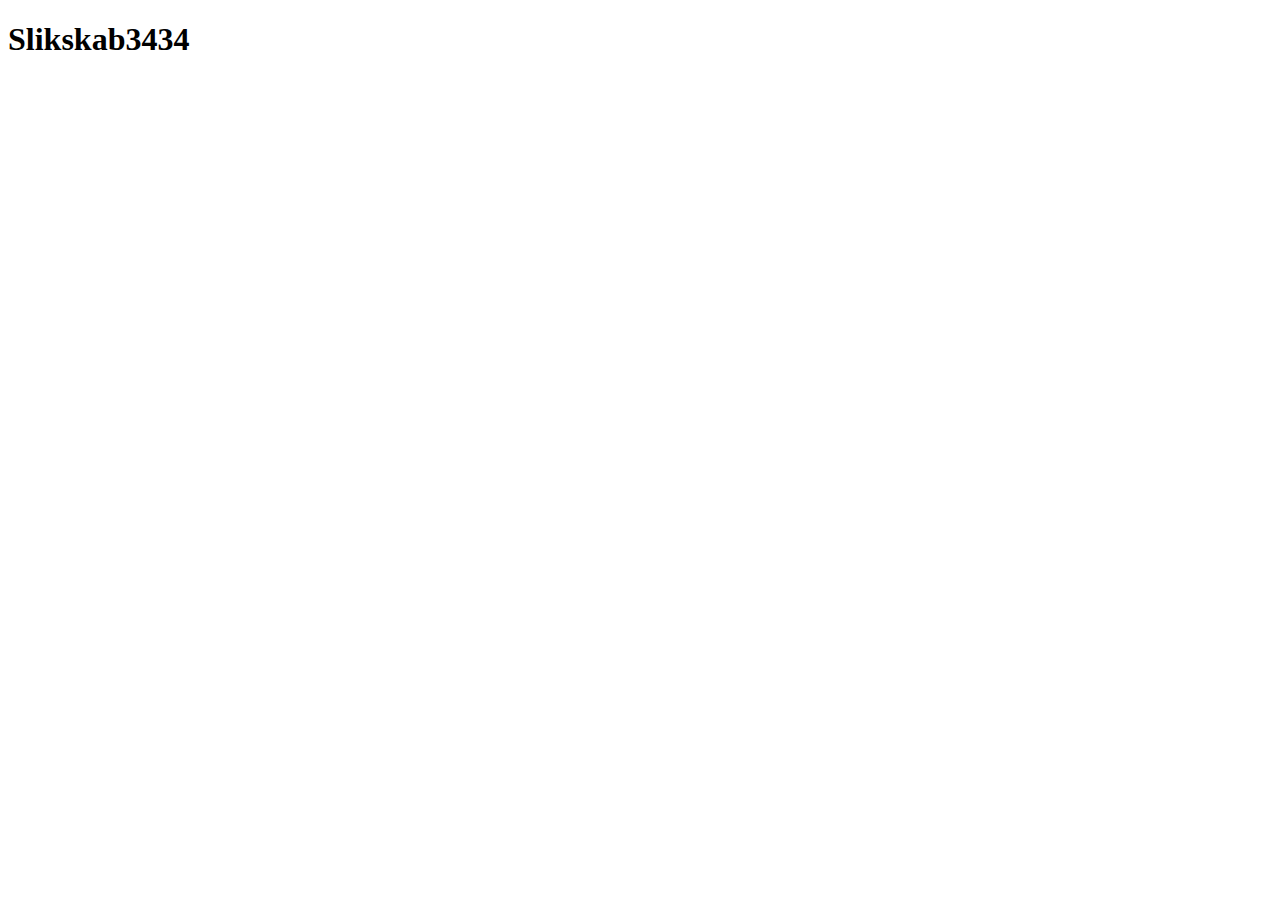
==== index.html @ bc1e1c99 "Test commit" ====
<!DOCTYPE html>
<html lang="en">
<head>
    <meta charset="UTF-8">
    <meta http-equiv="X-UA-Compatible" content="IE=edge">
    <meta name="viewport" content="width=device-width, initial-scale=1.0">
    <link rel="style.css" href="https://stackpath.bootstrapcdn.com/bootstrap/4.5.2/css/bootstrap.min.css">
    <script src="https://cdnjs.cloudflare.com/ajax/libs/axios/0.21.1/axios.js"></script>
    <script src="https://unpkg.com/vue@next"></script>
    <title>Document</title>
</head>
<body>
  <H1>Slikskab3434</H1>
  
<script src="index.js"></script>  
</body>
</html>
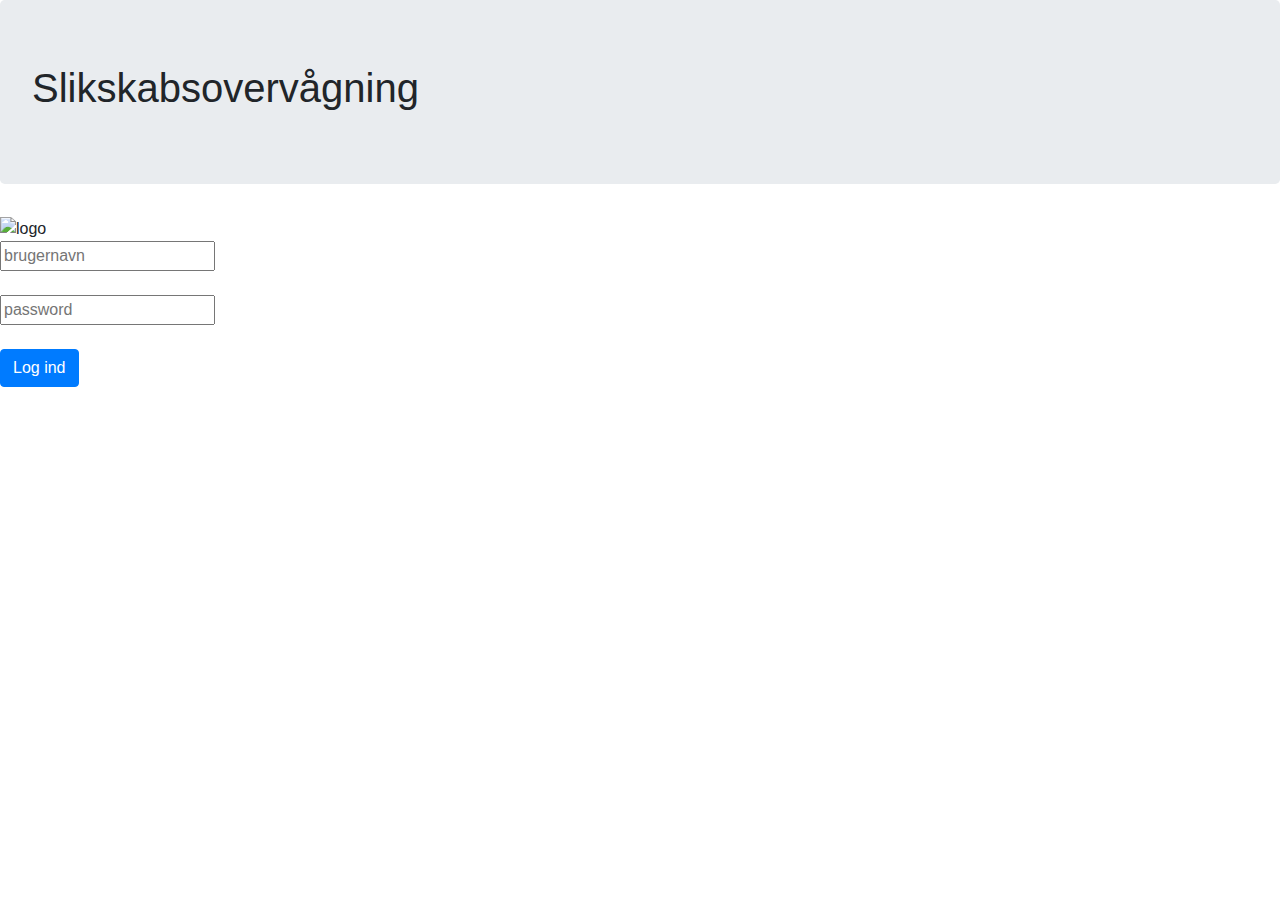
==== commit 96d62e3f: "Added MainPage" ====
--- a/index.html
+++ b/index.html
@@ -1,17 +1,33 @@
 <!DOCTYPE html>
 <html lang="en">
+
 <head>
-    <meta charset="UTF-8">
-    <meta http-equiv="X-UA-Compatible" content="IE=edge">
-    <meta name="viewport" content="width=device-width, initial-scale=1.0">
-    <link rel="style.css" href="https://stackpath.bootstrapcdn.com/bootstrap/4.5.2/css/bootstrap.min.css">
-    <script src="https://cdnjs.cloudflare.com/ajax/libs/axios/0.21.1/axios.js"></script>
-    <script src="https://unpkg.com/vue@next"></script>
-    <title>Document</title>
+  <meta charset="UTF-8">
+  <meta http-equiv="X-UA-Compatible" content="IE=edge">
+  <meta name="viewport" content="width=device-width, initial-scale=1.0">
+  <link rel="stylesheet" href="https://stackpath.bootstrapcdn.com/bootstrap/4.5.2/css/bootstrap.min.css">
+  <link rel="stylesheet" type="text/css" href="style.css">
+  <script src="https://cdnjs.cloudflare.com/ajax/libs/axios/0.21.1/axios.js"></script>
+  <script src="https://unpkg.com/vue@next"></script>
+  <title>Slikskabsovervågning</title>
 </head>
+
 <body>
-  <H1>Slikskab3434</H1>
-  
-<script src="index.js"></script>  
+  <div class="jumbotron">
+    <h1>Slikskabsovervågning</h1>
+
+  </div>
+  <div id="app">
+    <div class="center">
+      <img src="Images/logo.png" alt="logo" style="align-content: center;">
+      <br>
+      <input v-model="UserName" type="text" placeholder="brugernavn"> <br><br>
+      <input v-model="Password" type="password" placeholder="password"> <br><br>
+      <button v-on:click="GoToMainPage()" class="btn btn-primary">Log ind</button>
+
+    </div>
+  </div>
+  <script src="index.js"></script>
 </body>
+
 </html>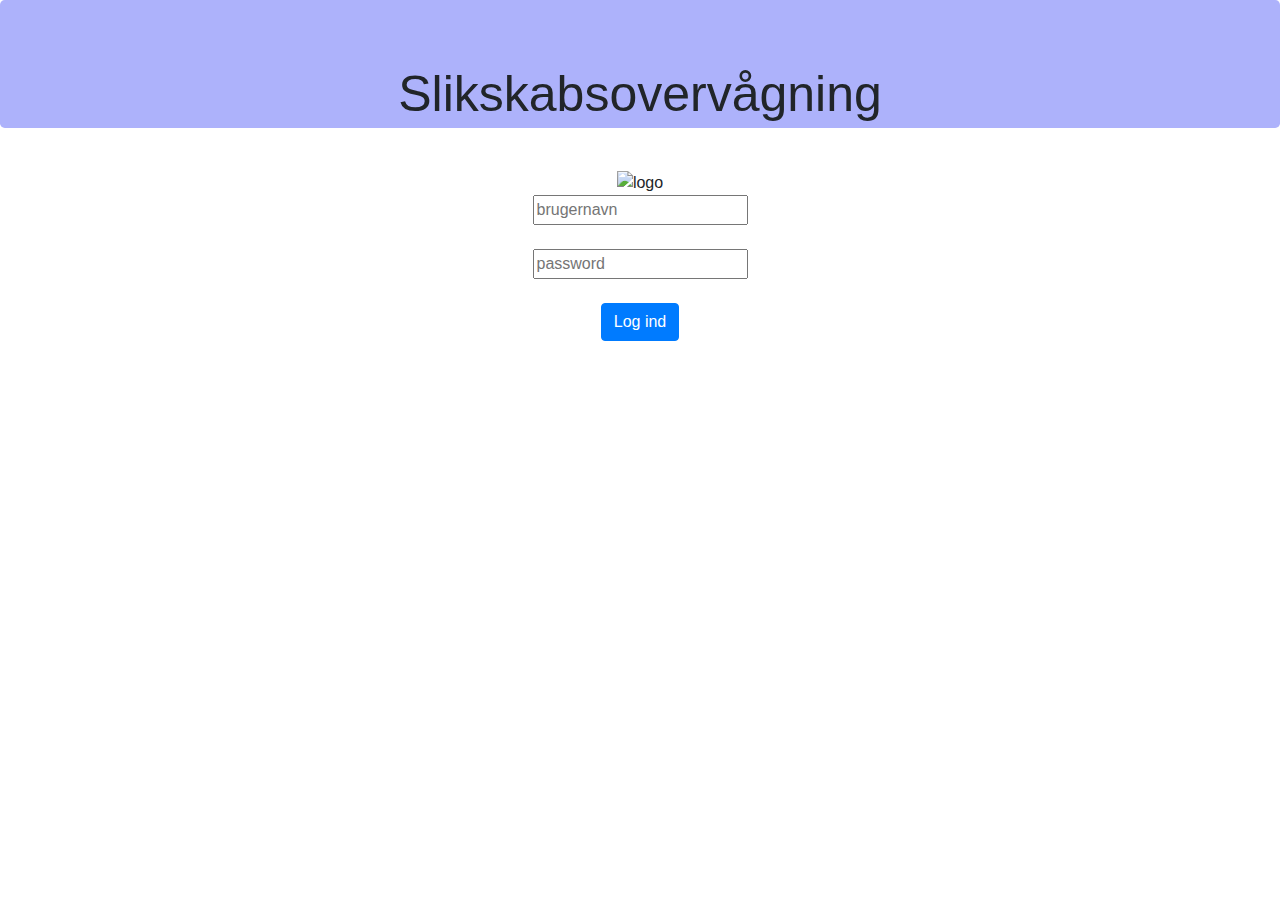
==== commit db7f05d6: "Rykkede tænd/sluk knapper.Gav ikon til begge sider" ====
--- a/index.html
+++ b/index.html
@@ -9,6 +9,7 @@
   <link rel="stylesheet" type="text/css" href="style.css">
   <script src="https://cdnjs.cloudflare.com/ajax/libs/axios/0.21.1/axios.js"></script>
   <script src="https://unpkg.com/vue@next"></script>
+  <link rel="icon" href="Images/candy_logo.png">
   <title>Slikskabsovervågning</title>
 </head>
 
@@ -21,13 +22,14 @@
     <div class="center">
       <img src="Images/logo.png" alt="logo" style="align-content: center;">
       <br>
-      <input v-model="UserName" type="text" placeholder="brugernavn"> <br><br>
-      <input v-model="Password" type="password" placeholder="password"> <br><br>
-      <button v-on:click="GoToMainPage()" class="btn btn-primary">Log ind</button>
+      <input id="name" v-model="UserName" type="text" placeholder="brugernavn"> <br><br>
+      <input id="pass" v-model="Password" type="password" placeholder="password"> <br><br>
+      <button id="click" v-on:click="Validate()" class="btn btn-primary">Log ind</button>
 
     </div>
   </div>
   <script src="index.js"></script>
+  <script src="login.js"></script>
 </body>
 
 </html>--- a/style.css
+++ b/style.css
@@ -0,0 +1,45 @@
+h1 {
+    text-align: center;
+    font-size: 50px;
+}
+
+body {
+    background-color: white;
+}
+
+ul {
+    list-style-type: none;
+    margin: 0;
+    padding: 0;
+    text-align: center;
+    color: white;
+  }
+
+  li {
+    display: inline;
+
+  }
+
+  .jumbotron {
+      background-color:rgb(173, 178, 251);
+      height: 50px;
+      text-align: center;
+  }
+  .center {
+    margin: auto;
+    width: 60%;
+    padding: 10px;
+    text-align: center;
+  }
+  img {
+    width: 75%;
+    height: auto;
+  }
+  th{
+    border: 1px solid black;
+    background-color: cornflowerblue;
+  }
+   td{
+    border: 1px solid black;
+    text-align: left;
+  }
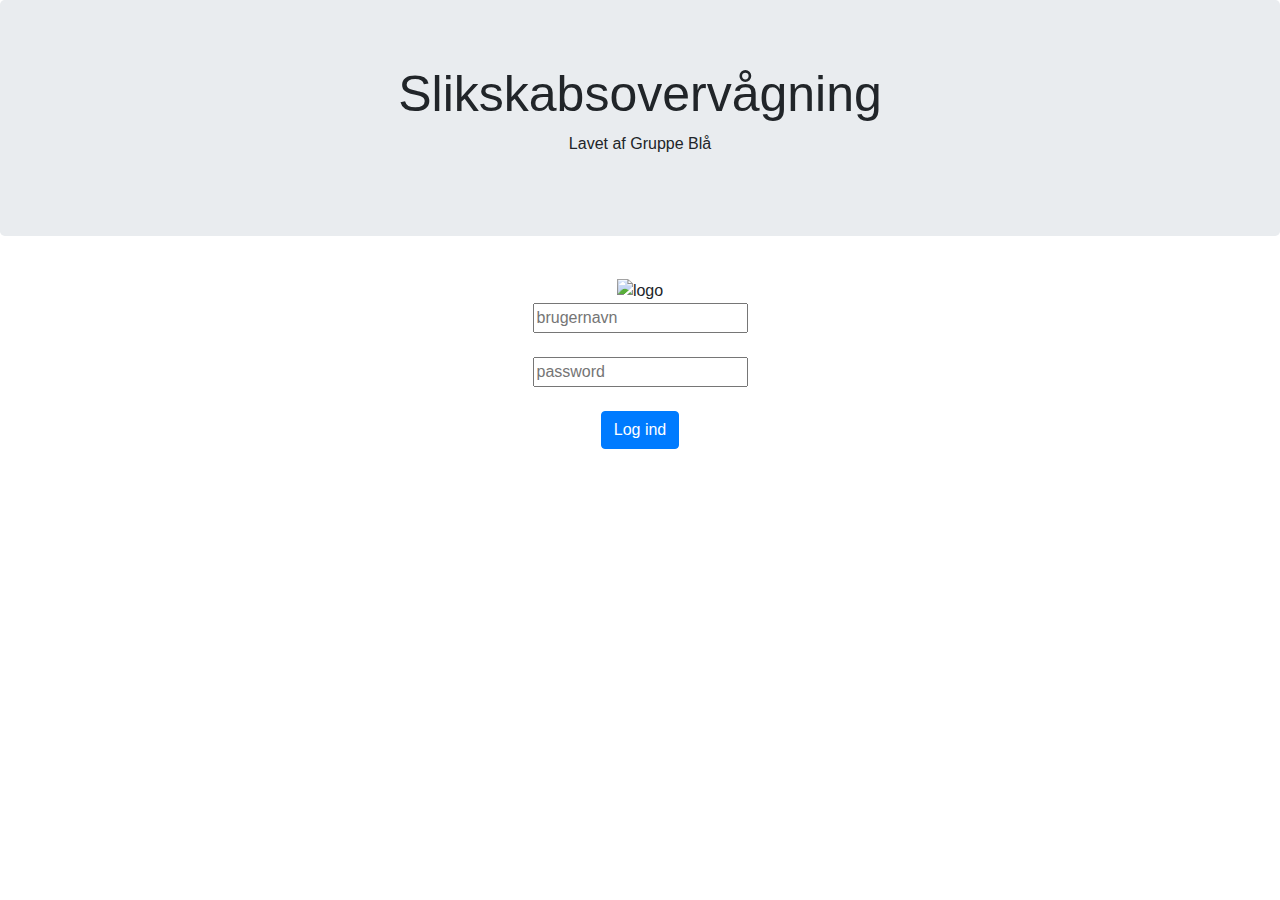
==== commit 90aa58d2: "Rykkede ting rundt" ====
--- a/index.html
+++ b/index.html
@@ -16,7 +16,7 @@
 <body>
   <div class="jumbotron">
     <h1>Slikskabsovervågning</h1>
-
+    <p style="text-align: center;">Lavet af Gruppe Blå</p>
   </div>
   <div id="app">
     <div class="center">
@@ -25,7 +25,7 @@
       <input id="name" v-model="UserName" type="text" placeholder="brugernavn"> <br><br>
       <input id="pass" v-model="Password" type="password" placeholder="password"> <br><br>
       <button id="click" v-on:click="Validate()" class="btn btn-primary">Log ind</button>
-
+      <br>
     </div>
   </div>
   <script src="index.js"></script>
--- a/style.css
+++ b/style.css
@@ -20,11 +20,6 @@
 
   }
 
-  .jumbotron {
-      background-color:rgb(173, 178, 251);
-      height: 50px;
-      text-align: center;
-  }
   .center {
     margin: auto;
     width: 60%;
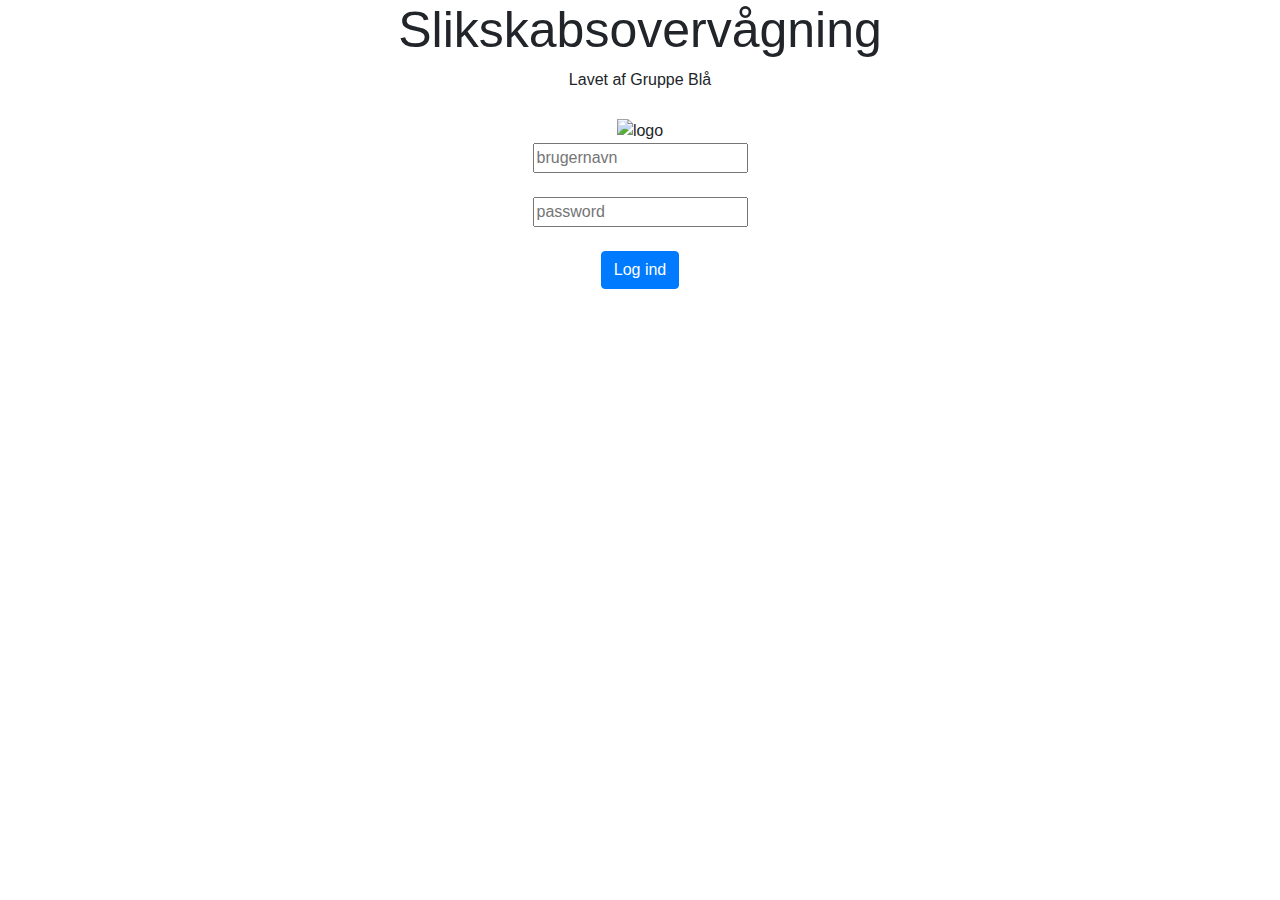
==== commit b7f08f4d: "blah" ====
--- a/index.html
+++ b/index.html
@@ -14,7 +14,7 @@
 </head>
 
 <body>
-  <div class="jumbotron">
+  <div>
     <h1>Slikskabsovervågning</h1>
     <p style="text-align: center;">Lavet af Gruppe Blå</p>
   </div>
